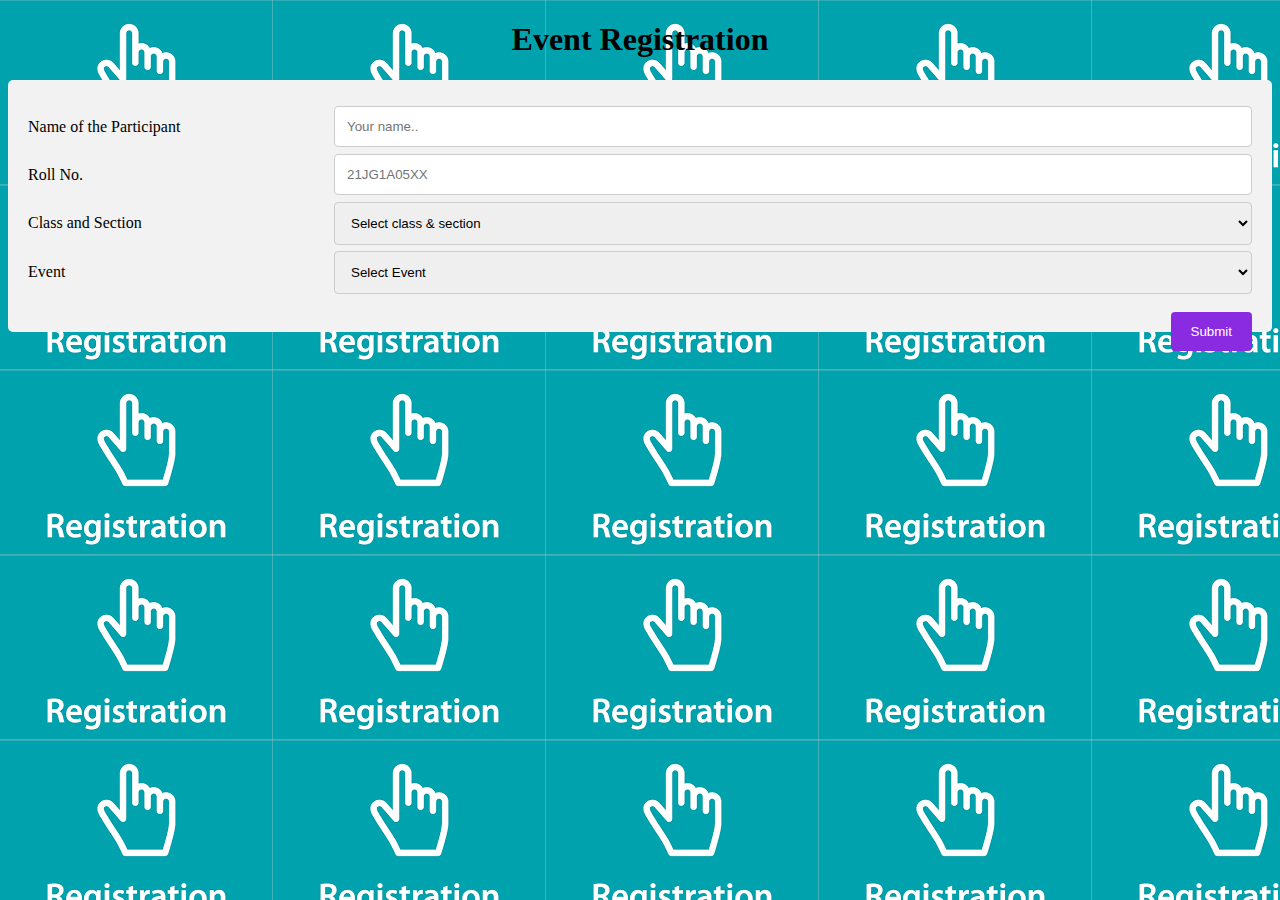
==== index.html @ 3598604c "Add files via upload" ====
<!DOCTYPE html>
<html>
<head>
<meta name="viewport" content="width=device-width, initial-scale=1">
<style>
* {
  box-sizing: border-box;
}

input[type=text], select, textarea {
  width: 100%;
  padding: 12px;
  border: 1px solid #ccc;
  border-radius: 4px;
  resize: vertical;
}

label {
  padding: 12px 12px 12px 0;
  display: inline-block;
}

input[type=submit] {
  background-color: blueviolet;
  color: white;
  padding: 12px 20px;
  border: none;
  border-radius: 4px;
  cursor: pointer;
  float: right;
}

input[type=submit]:hover {
  background-color: #45a049;
}
.container {
  border-radius: 5px;
  background-color: #f2f2f2;
  padding: 20px;
}

.col-25 {
  float: left;
  width: 25%;
  margin-top: 6px;
}
.col-75 {
  float: left;
  width: 75%;
  margin-top: 6px;
}

/* Clear floats after the columns */
.row:after {
  content: "";
  display: table;
  clear: both;
}
@media screen and (max-width: 600px) {
  .col-25, .col-75, input[type=submit] {
    width: 100%;
    margin-top: 0;
  }
}
h1{
  text-align:center;
}
p{
  color:chocolate;
}
body {
  background-image: url('download.png');
}
</style>
</head>
<body>
  <h1>Event Registration</h1>
<div class="container">
  <form action="https://api.sheetmonkey.io/form/22TxJFM8hJdrqt73tohpss" method='POST'>
    <div class="row">
      <div class="col-25">
        <label for="fname">Name of the Participant</label>
      </div>
      <div class="col-75">
        <input type="text" id="fname" name="Name" placeholder="Your name.." required>
      </div>
</div>
    <div class="row">
      <div class="col-25">
        <label for="lname">Roll No.</label>
      </div>
      <div class="col-75">
        <input type="text" id="Roll no" name="Roll no" placeholder="21JG1A05XX" minlength="10" required>
      </div>
    </div>
    <div class="row">
      <div class="col-25">
        <label for="class">Class and Section</label>
      </div>
      <div class="col-75">
        <select id="class" name="Class and Section" required>
          <option value="#">Select class & section</option>
          <option value="CSE">CSE</option>
          <option value="CSM">CSM</option>
          <option value="IT">IT</option>
          <option value="ECE">ECE</option>
          <option value="EEE">EEE</option>
        </select>
      </div>
</div>
<div class="row">
  <div class="col-25">
    <label for="class">Event</label>
  </div>
  <div class="col-75">
    <select id="class" name="Event" required>
      <option value="#">Select Event</option>
      <option value="Event-1">Event-1</option>
      <option value="Event-2">Event-2</option>
    </select>
  </div>
</div>
<br>
      <input type="submit" value="Submit">
    </div>
  </form>
</div>

</body>
</html>
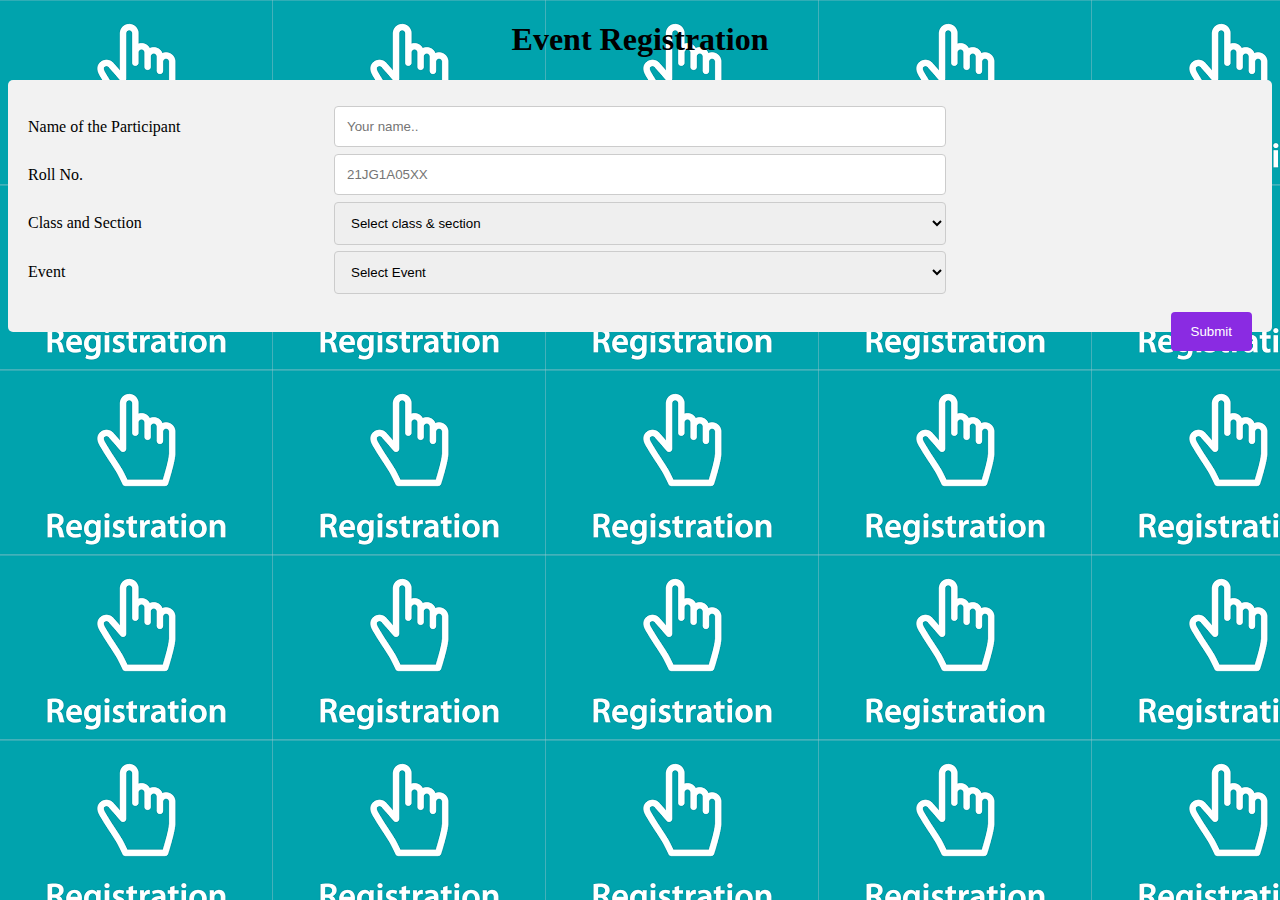
==== commit b578ba23: "Update index.html" ====
--- a/index.html
+++ b/index.html
@@ -46,7 +46,7 @@
 }
 .col-75 {
   float: left;
-  width: 75%;
+  width: 50%;
   margin-top: 6px;
 }
 
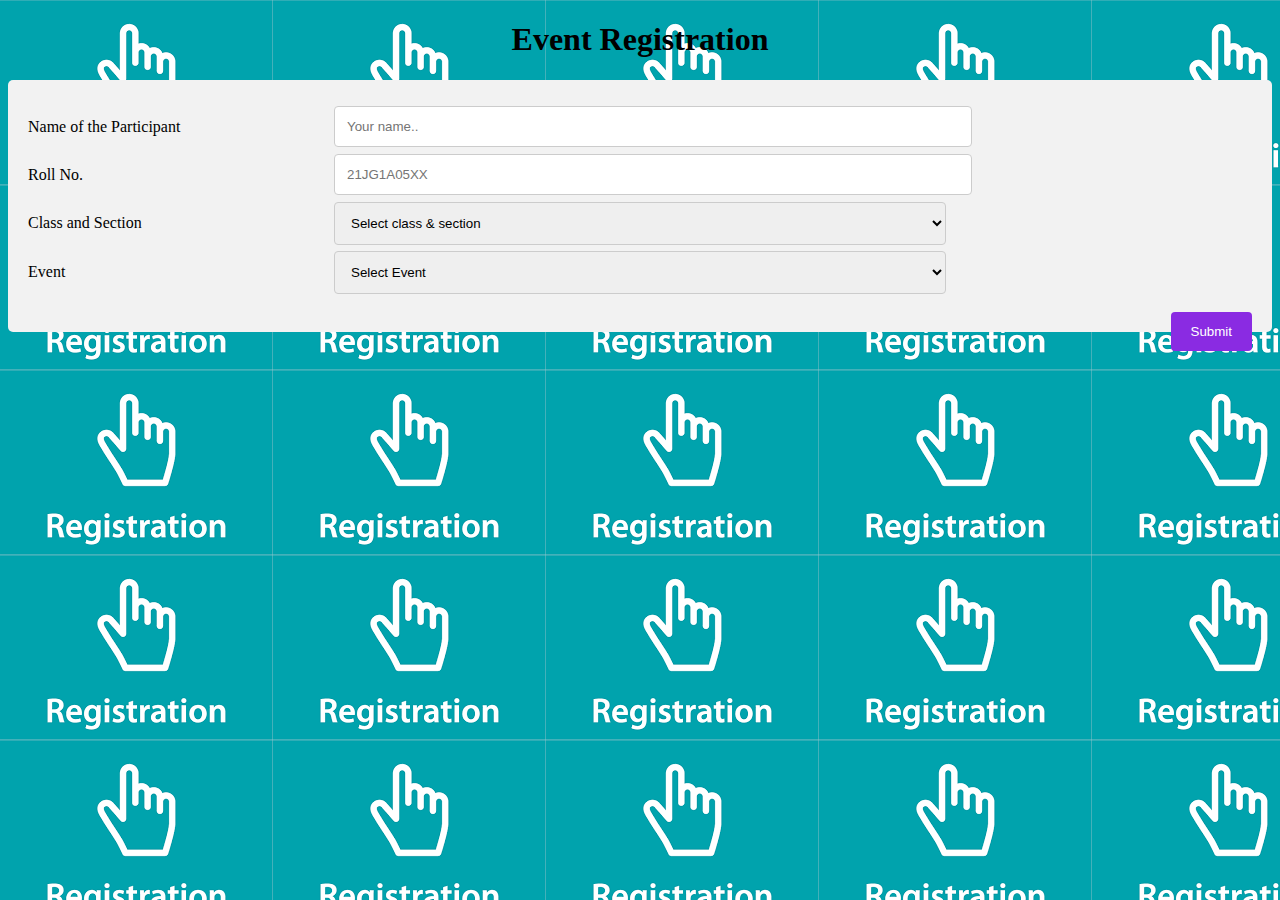
==== commit 0ee6d348: "Update index.html" ====
--- a/index.html
+++ b/index.html
@@ -2,76 +2,7 @@
 <html>
 <head>
 <meta name="viewport" content="width=device-width, initial-scale=1">
-<style>
-* {
-  box-sizing: border-box;
-}
-
-input[type=text], select, textarea {
-  width: 100%;
-  padding: 12px;
-  border: 1px solid #ccc;
-  border-radius: 4px;
-  resize: vertical;
-}
-
-label {
-  padding: 12px 12px 12px 0;
-  display: inline-block;
-}
-
-input[type=submit] {
-  background-color: blueviolet;
-  color: white;
-  padding: 12px 20px;
-  border: none;
-  border-radius: 4px;
-  cursor: pointer;
-  float: right;
-}
-
-input[type=submit]:hover {
-  background-color: #45a049;
-}
-.container {
-  border-radius: 5px;
-  background-color: #f2f2f2;
-  padding: 20px;
-}
-
-.col-25 {
-  float: left;
-  width: 25%;
-  margin-top: 6px;
-}
-.col-75 {
-  float: left;
-  width: 50%;
-  margin-top: 6px;
-}
-
-/* Clear floats after the columns */
-.row:after {
-  content: "";
-  display: table;
-  clear: both;
-}
-@media screen and (max-width: 600px) {
-  .col-25, .col-75, input[type=submit] {
-    width: 100%;
-    margin-top: 0;
-  }
-}
-h1{
-  text-align:center;
-}
-p{
-  color:chocolate;
-}
-body {
-  background-image: url('download.png');
-}
-</style>
+  <link rel="stylesheet" href="style.css">
 </head>
 <body>
   <h1>Event Registration</h1>
--- a/style.css
+++ b/style.css
@@ -0,0 +1,70 @@
+<style>
+* {
+  box-sizing: border-box;
+}
+
+input[type=text], select, textarea {
+  width: 100%;
+  padding: 12px;
+  border: 1px solid #ccc;
+  border-radius: 4px;
+  resize: vertical;
+}
+
+label {
+  padding: 12px 12px 12px 0;
+  display: inline-block;
+}
+
+input[type=submit] {
+  background-color: blueviolet;
+  color: white;
+  padding: 12px 20px;
+  border: none;
+  border-radius: 4px;
+  cursor: pointer;
+  float: right;
+}
+
+input[type=submit]:hover {
+  background-color: #45a049;
+}
+.container {
+  border-radius: 5px;
+  background-color: #f2f2f2;
+  padding: 20px;
+}
+
+.col-25 {
+  float: left;
+  width: 25%;
+  margin-top: 6px;
+}
+.col-75 {
+  float: left;
+  width: 50%;
+  margin-top: 6px;
+}
+
+/* Clear floats after the columns */
+.row:after {
+  content: "";
+  display: table;
+  clear: both;
+}
+@media screen and (max-width: 600px) {
+  .col-25, .col-75, input[type=submit] {
+    width: 100%;
+    margin-top: 0;
+  }
+}
+h1{
+  text-align:center;
+}
+p{
+  color:chocolate;
+}
+body {
+  background-image: url('download.png');
+}
+</style>
